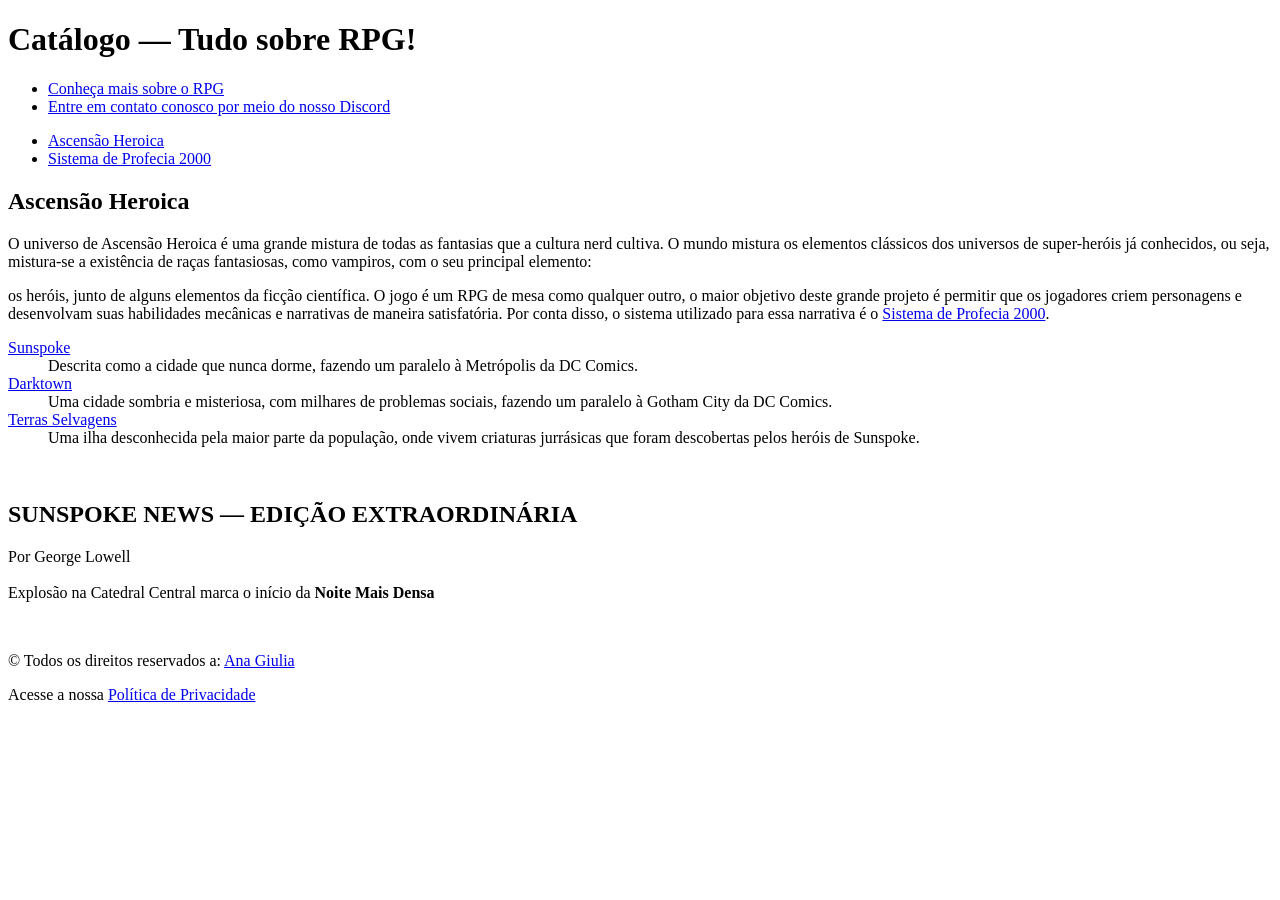
==== atividade02/index.html @ dabd8e31 "1.0." ====
<!DOCTYPE html>
<html>
<head>
    <meta charset="UTF-8">
    <meta name="viewport" content="width=device-width, initial-scale=1.0">
    <link rel="icon" type="image/x-icon" href="images/dados_temperados.png">
    <meta name="description" content="Conheça um pouco mais sobre o universo do RPG entre amigos: Ascensão Heroica">
    <meta name="keywords"content="RPG, DC Comics, super-heróis, fantasia, ficção científica, Sunspoke, Darktown, Terras Selvagens">
    <title>Dados Temperados — Ascensão Heroica</title>
</head>
<body>
    <header>
        <h1>Catálogo — Tudo sobre RPG!</h1>
        <nav>
            <ul>
                <li><a href = "pages/rpg.html">Conheça mais sobre o RPG</a></li>
                <li><a href = "pages/dados_temperados.html">Entre em contato conosco por meio do nosso Discord</a></li>
            </ul>
    </header>
    <nav>
            <ul>
                <li><a href = "#ascensao">Ascensão Heroica</a></li>
                <li><a href = "pages/profecia.html">Sistema de Profecia 2000</a></li>
            </ul>
    </nav>
    <main>
        <h2 id = "ascensao">Ascensão Heroica</h2>
        <p>O universo de Ascensão Heroica é uma grande mistura de todas as fantasias que a cultura nerd cultiva. O mundo mistura os elementos clássicos dos universos de super-heróis já conhecidos, ou seja, mistura-se a existência de raças fantasiosas, como vampiros, com o seu principal elemento: </p>
        <p>os heróis, junto de alguns elementos da ficção científica. O jogo é um RPG de mesa como qualquer outro, o maior objetivo deste grande projeto é permitir que os jogadores criem personagens e desenvolvam suas habilidades mecânicas e narrativas de maneira satisfatória. Por conta disso, o sistema utilizado para essa narrativa é o <a href = "pages/profecia.html">Sistema de Profecia 2000</a>.</p>
        <dl>
            <dt><a href = "pages/sunspoke.html">Sunspoke</a></dt>
            <dd>Descrita como a cidade que nunca dorme, fazendo um paralelo à Metrópolis da DC Comics.</dd>

            <dt><a href = "pages/darktown.html">Darktown</a></dt>
            <dd>Uma cidade sombria e misteriosa, com milhares de problemas sociais, fazendo um paralelo à Gotham City da DC Comics.</dd>

            <dt><a href = "pages/terras.html">Terras Selvagens</a></dt>
            <dd>Uma ilha desconhecida pela maior parte da população, onde vivem criaturas jurrásicas que foram descobertas pelos heróis de Sunspoke.</dd>
        </dl>
        <br>
        <article> 
            <h2>SUNSPOKE NEWS — EDIÇÃO EXTRAORDINÁRIA</h2>
            <p>Por George Lowell <br><br>Explosão na Catedral Central marca o início da <b>Noite Mais Densa</b></p>
        </article> 
        <br>
    </main>
    <footer>
        <p>&copy; Todos os direitos reservados a: <a href="https://github.com/agiulia">Ana Giulia</a></p>
        <p>Acesse a nossa <a href = "pages/pp.html">Política de Privacidade</a></p>
    </footer>
</body>
</html>
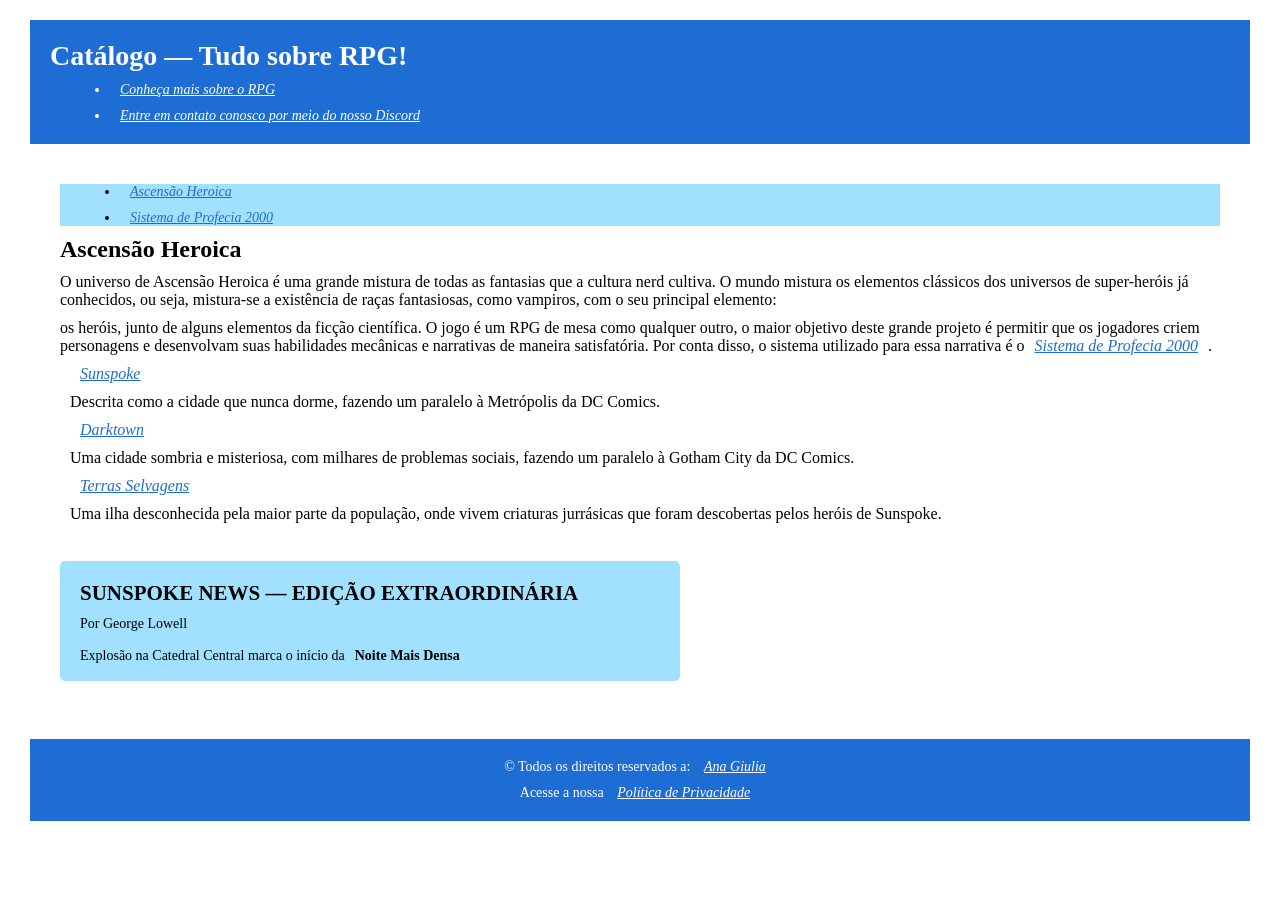
==== commit 0039a3ba: "1.1." ====
--- a/atividade02/index.html
+++ b/atividade02/index.html
@@ -6,6 +6,7 @@
     <link rel="icon" type="image/x-icon" href="images/dados_temperados.png">
     <meta name="description" content="Conheça um pouco mais sobre o universo do RPG entre amigos: Ascensão Heroica">
     <meta name="keywords"content="RPG, DC Comics, super-heróis, fantasia, ficção científica, Sunspoke, Darktown, Terras Selvagens">
+    <link rel="stylesheet" href="css/estilo.css">
     <title>Dados Temperados — Ascensão Heroica</title>
 </head>
 <body>
@@ -17,16 +18,16 @@
                 <li><a href = "pages/dados_temperados.html">Entre em contato conosco por meio do nosso Discord</a></li>
             </ul>
     </header>
-    <nav>
+    <main>
+        <nav>
             <ul>
                 <li><a href = "#ascensao">Ascensão Heroica</a></li>
                 <li><a href = "pages/profecia.html">Sistema de Profecia 2000</a></li>
             </ul>
-    </nav>
-    <main>
+        </nav>
         <h2 id = "ascensao">Ascensão Heroica</h2>
         <p>O universo de Ascensão Heroica é uma grande mistura de todas as fantasias que a cultura nerd cultiva. O mundo mistura os elementos clássicos dos universos de super-heróis já conhecidos, ou seja, mistura-se a existência de raças fantasiosas, como vampiros, com o seu principal elemento: </p>
-        <p>os heróis, junto de alguns elementos da ficção científica. O jogo é um RPG de mesa como qualquer outro, o maior objetivo deste grande projeto é permitir que os jogadores criem personagens e desenvolvam suas habilidades mecânicas e narrativas de maneira satisfatória. Por conta disso, o sistema utilizado para essa narrativa é o <a href = "pages/profecia.html">Sistema de Profecia 2000</a>.</p>
+        <p>os heróis, junto de alguns elementos da ficção científica. O jogo é um RPG de mesa como qualquer outro, o maior objetivo deste grande projeto é permitir que os jogadores criem personagens e desenvolvam suas habilidades mecânicas e narrativas de maneira satisfatória. Por conta disso, o sistema utilizado para essa narrativa é o<a href = "pages/profecia.html">Sistema de Profecia 2000</a>.</p>
         <dl>
             <dt><a href = "pages/sunspoke.html">Sunspoke</a></dt>
             <dd>Descrita como a cidade que nunca dorme, fazendo um paralelo à Metrópolis da DC Comics.</dd>
@@ -40,7 +41,7 @@
         <br>
         <article> 
             <h2>SUNSPOKE NEWS — EDIÇÃO EXTRAORDINÁRIA</h2>
-            <p>Por George Lowell <br><br>Explosão na Catedral Central marca o início da <b>Noite Mais Densa</b></p>
+            <p>Por George Lowell <br><br>Explosão na Catedral Central marca o início da<b>Noite Mais Densa</b></p>
         </article> 
         <br>
     </main>
--- a/atividade02/css/estilo.css
+++ b/atividade02/css/estilo.css
@@ -0,0 +1,64 @@
+* {
+    font-family: 'Times New Roman', Times, serif;
+    margin: 10px;
+}
+
+header {
+    background-color: rgb(30, 109, 212);
+    color: white;
+    a {
+        color: white;
+        font-style: italic;
+    }
+    text-align: left;
+    font-size: 14px;
+    padding: 10px;
+}
+
+main {
+    background-color: white;
+    color: black;
+    text-align: left;
+    font-size: 16px;
+    padding: 20px;
+
+    nav {
+        background-color: rgb(161, 225, 255);
+        color: black;
+        text-align: left;
+        font-size: 14px;
+    }
+
+    a {
+        color: rgb(30, 109, 212);
+        font-style: italic;
+    }
+
+    img {
+        margin-top: 20px;
+        margin-bottom: 20px;
+    }
+}
+
+footer {
+    background-color: rgb(30, 109, 212);
+    color: white;
+    a {
+        color: white;
+        font-style: italic;
+    }
+    text-align: center;
+    font-size: 14px;
+    padding: 10px;
+}
+
+article {
+    background-color: rgb(161, 225, 255);
+    width: 600px;
+    height: 100px;
+    color: black;
+    text-align: left;
+    font-size: 14px;
+    padding: 10px;
+    border-radius: 5px;
+}
